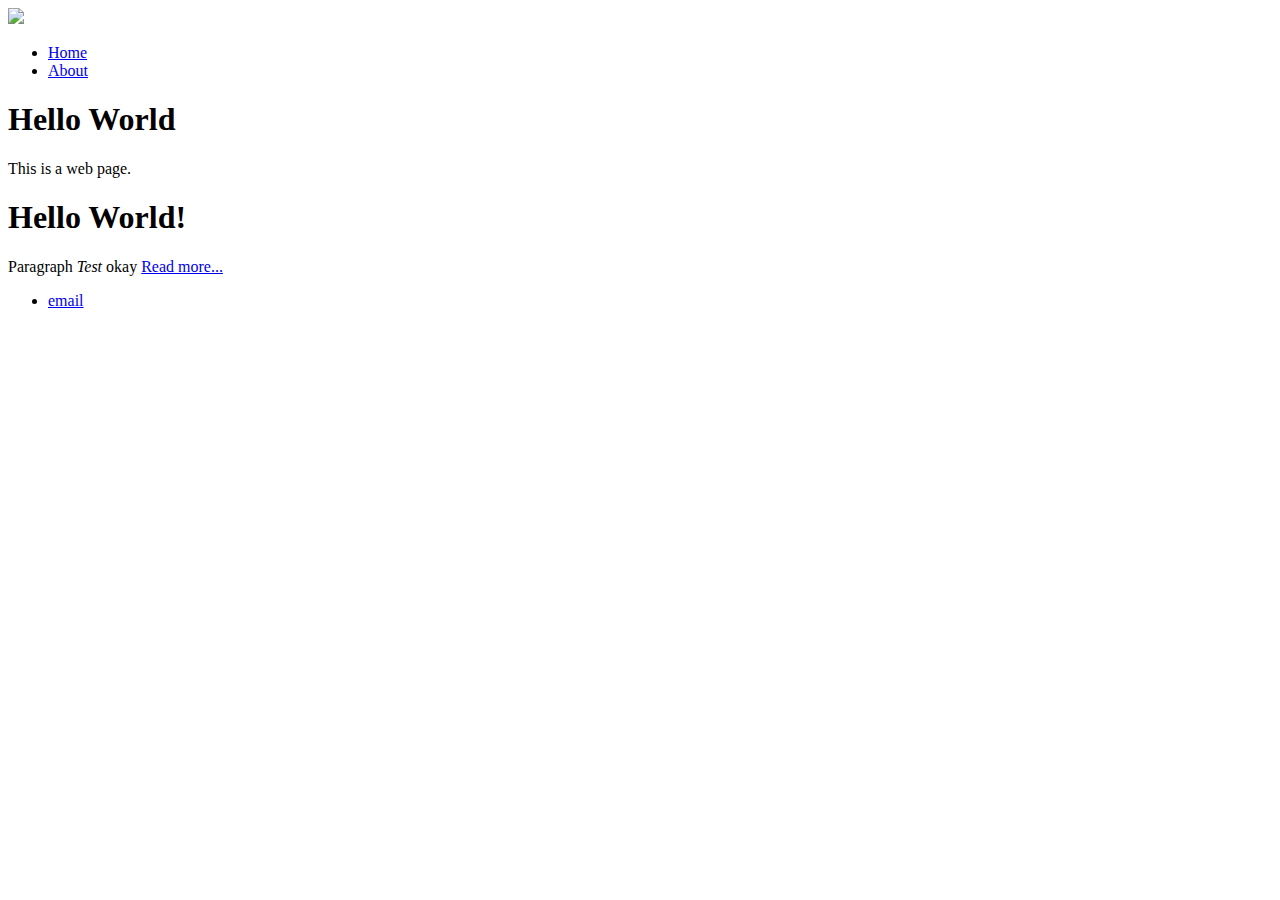
==== index.html @ e47b99c2 "skeleton" ====
<!DOCTYPE html>
<html lang="en">
<head>
	<meta charset="utf-8">
   	<title>WeePN</title>
    <link rel="stylesheet" type="text/css" href="./css/main.css">
    <link rel="stylesheet" type="text/css" href="./css/reset.css">
    <link rel="icon" href="./images/favicon.png">
</head>

<body>
	<nav>
		<img id="logo" src="images/logo.png">
		<ul>
			<li><a href="/">Home</a></li>
			<li><a href="/about">About</a></li>
		</ul>
	</nav>
	<header>
		<h1>Hello World</h1>
		<p>This is a web page.</p>	
	</header>
	<div class="container">
    		<div class="blurb">
        		<h1>Hello World!</h1>
				<p>Paragraph <em>Test</em> okay <a href="/about">Read more...</a></p>
    		</div><!-- /.blurb -->
		</div><!-- /.container -->
		<footer>
    		<ul>
        		<li><a href="mailto:customerservice@weepn.me">email</a></li>
			</ul>
		</footer>
</body>
</html>
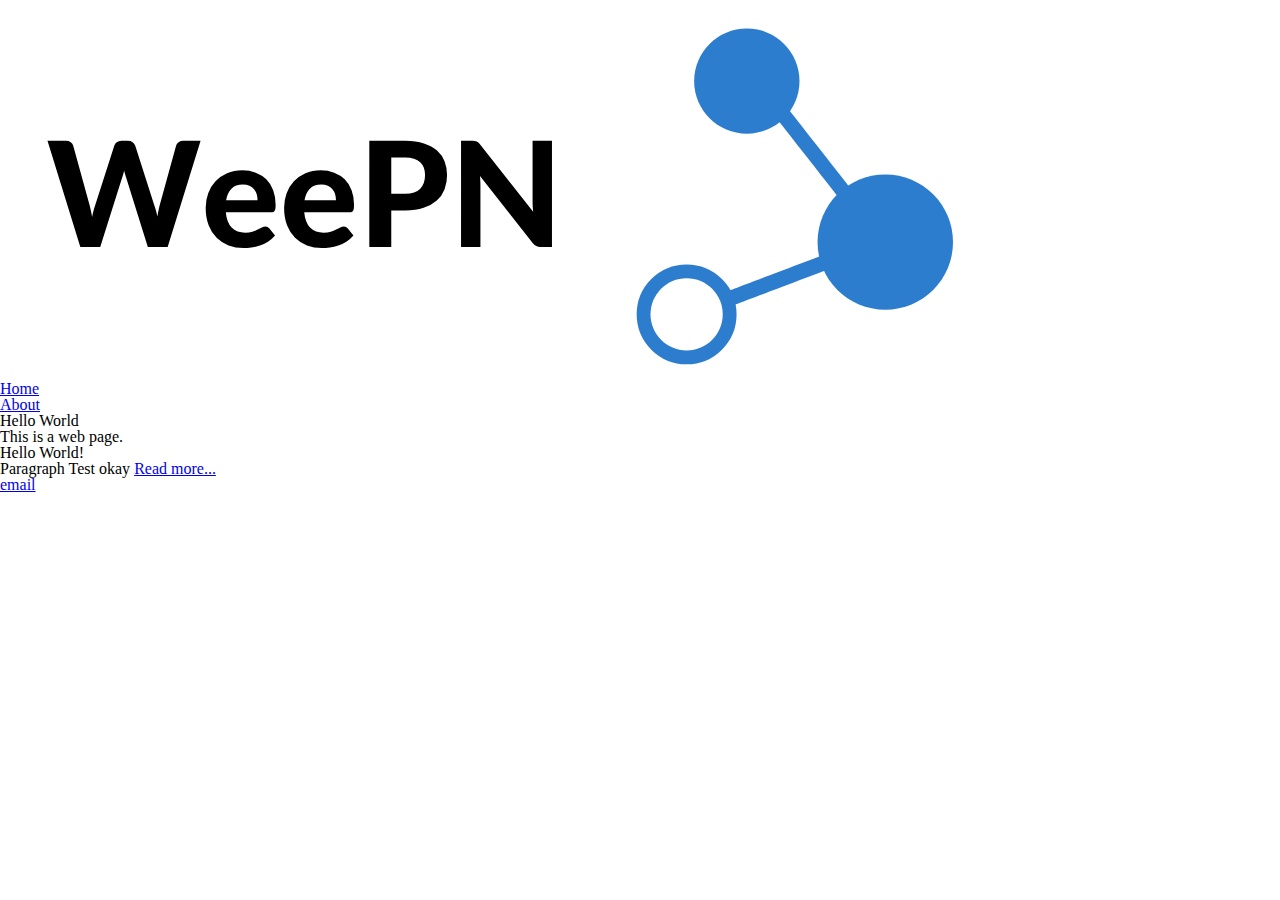
==== commit 57b262e0: "Update index.html" ====
--- a/index.html
+++ b/index.html
@@ -13,7 +13,7 @@
 		<img id="logo" src="images/logo.png">
 		<ul>
 			<li><a href="/">Home</a></li>
-			<li><a href="/about">About</a></li>
+			<li><a href="/about.html">About</a></li>
 		</ul>
 	</nav>
 	<header>
--- a/css/main.css
+++ b/css/main.css
@@ -0,0 +1 @@
+
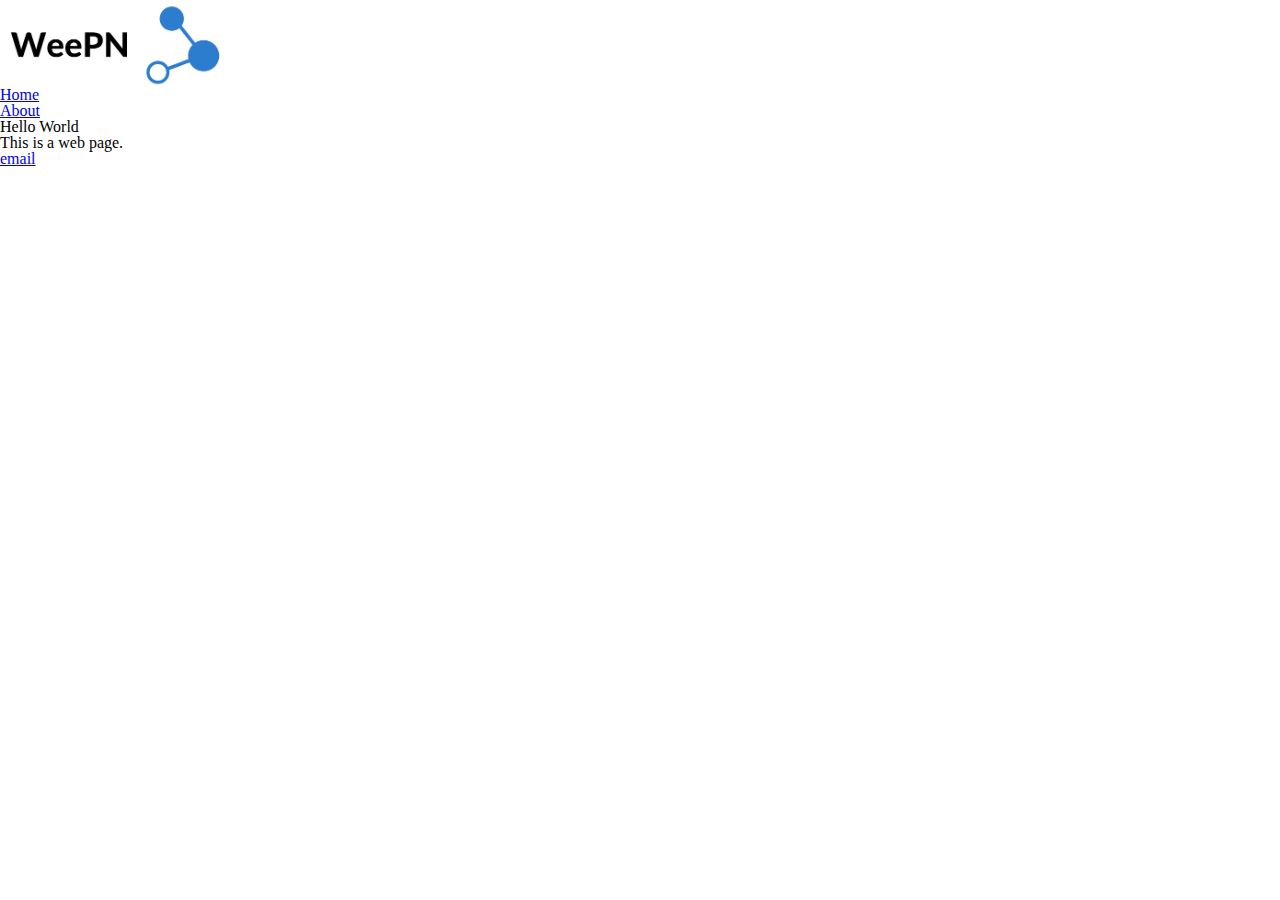
==== commit a27607c3: "delete useless stuff" ====
--- a/index.html
+++ b/index.html
@@ -16,16 +16,10 @@
 			<li><a href="/about.html">About</a></li>
 		</ul>
 	</nav>
+	<h1>Hello World</h1>
 	<header>
-		<h1>Hello World</h1>
 		<p>This is a web page.</p>	
 	</header>
-	<div class="container">
-    		<div class="blurb">
-        		<h1>Hello World!</h1>
-				<p>Paragraph <em>Test</em> okay <a href="/about">Read more...</a></p>
-    		</div><!-- /.blurb -->
-		</div><!-- /.container -->
 		<footer>
     		<ul>
         		<li><a href="mailto:customerservice@weepn.me">email</a></li>
--- a/css/main.css
+++ b/css/main.css
@@ -1 +1,13 @@
-
+img {
+  display: block;
+  max-width:230px;
+  max-height:95px;
+  width: auto;
+  height: auto;
+}
+header{
+  font-size: 24px;
+}
+p{
+  font-size: 16px;
+}
